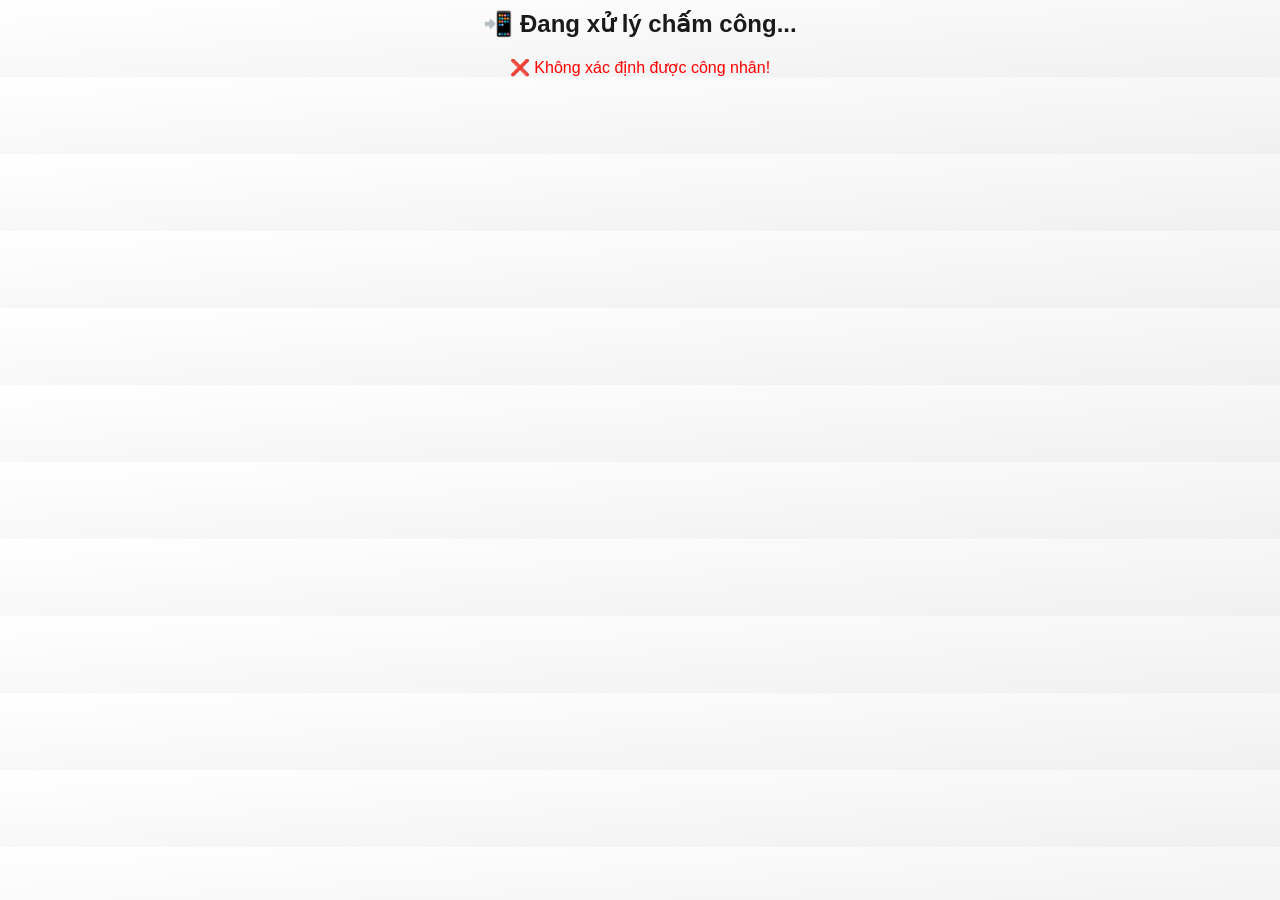
==== checkin.html @ a4798578 "Add files via upload" ====
<!DOCTYPE html>
<html lang="vi">
<head>
  <meta charset="UTF-8" />
  <title>Chấm công QR</title>
  <link rel="stylesheet" href="style.css" />
</head>
<body>
  <h2>📲 Đang xử lý chấm công...</h2>
  <img id="qrAvatar" src="https://em-content.zobj.net/thumbs/240/apple/354/bust-in-silhouette_1f464.png" style="width: 90px; border-radius: 50%; margin: 10px auto;" />
  <div id="qrName" style="font-weight: bold; font-size: 20px;"></div>
  <div id="qrStatus" style="margin-top: 20px; font-size: 16px;"></div>
  <script src="checkin.js"></script>
</body>
</html>
---- style.css ----
body {
  font-family: Arial, sans-serif;
  background: linear-gradient(to right, #fdfbfb, #ebedee);
  margin: 0;
  padding: 30px;
  text-align: center;
  position: relative;
}

h1 { color: #2c3e50; }

input, select {
  padding: 10px;
  margin: 5px;
  width: 250px;
  border: 1px solid #ccc;
  border-radius: 6px;
}

button {
  padding: 10px 20px;
  margin: 5px;
  border: none;
  background: #3498db;
  color: white;
  border-radius: 6px;
  cursor: pointer;
}

button:hover {
  background: #2980b9;
}

.logout-btn {
  position: absolute;
  top: 20px;
  right: 20px;
  background: #e74c3c;
}

.logout-btn:hover {
  background: #c0392b;
}

#app, #loginScreen, #registerScreen, #employeeList, #summaryArea {
  display: none;
  margin-top: 100px;
}

.entry, .stat {
  margin: 5px auto;
  padding: 10px;
  background: #ecf0f1;
  width: 90%;
  max-width: 500px;
  border-radius: 8px;
  transition: all 0.3s ease;
}

.entry:hover, .stat:hover {
  transform: scale(1.03);
  background: #dfe6e9;
}

/* ===== BẢNG CÔNG NHÂN (KIỂU EXCEL) ===== */
#employeeList {
  width: 100%;
  padding: 20px;
  box-sizing: border-box;
}

#employeeList .table-container {
  overflow-x: auto;
  margin: 0 auto;
  width: 100%;
  max-width: 100%;
}

#employeeList table {
  width: 100%;
  border-collapse: collapse;
  table-layout: auto;
  background-color: #ecf0f1;
  font-size: 14px;
}

#employeeList th,
#employeeList td {
  border: 1px solid #ecf0f1;
  padding: 8px 10px;
  text-align: center;
  white-space: nowrap;
  overflow: hidden;
  text-overflow: ellipsis;
}

#employeeList th:last-child,
#employeeList td:last-child {
  width: 50px;
  padding: 4px;
}

#employeeList td button {
  padding: 2px 6px;
  font-size: 12px;
  background-color: #e74c3c;
  color: white;
  border: none;
  border-radius: 4px;
  cursor: pointer;
}

#employeeList td button:hover {
  background-color: #c0392b;
}

#employeeList th,
#employeeList td {
  border: 1px solid #ccc;
  padding: 8px;
  text-align: center;
  white-space: nowrap;
  overflow: hidden;
  text-overflow: ellipsis;
  font-size: 13px;
}

/* Cột xoá nhỏ */
#employeeList th:last-child,
#employeeList td:last-child {
  width: 40px;
  padding: 4px;
}

#employeeList td button {
  width: 30px;
  height: 30px;
  font-size: 12px;
  padding: 0;
  background-color: #e74c3c;
  color: white;
  border: none;
  border-radius: 4px;
  cursor: pointer;
}

#employeeList td button:hover {
  background-color: #c0392b;
}

/* ===== HEADER & NÚT GÓC PHẢI ===== */
#pageHeader {
  position: fixed;
  top: 0;
  left: 0;
  right: 0;
  width: 100%;
  height: 35px;
  background-color: white;
  padding: 10px 15px;
  display: flex;
  align-items: center;
  justify-content: space-between;
  z-index: 1000;
  box-shadow: 0 2px 5px rgba(0, 0, 0, 0.1);
}

/* Trang Chủ */
.home-text {
  font-size: 18px;
  font-weight: bold;
  color: #2c3e50;
}

/* Tiêu đề chính ở dưới */
.main-title {
  font-size: 26px;
  font-weight: bold;
  margin-top: 60px; /* đẩy xuống dưới header */
  text-align: center;
  white-space: nowrap;
}

.header-title h1 {
  margin: 0;
  font-size: 27px;
  padding-top: 41px;
}

.top-right-buttons {
  position: fixed;
  top: 5px;
  right: 10px;
  display: flex;
  gap: 10px;
  z-index: 1000;
}

#profileBtn,
#logoutBtn {
  background: none;
  border: none;
  font-size: 22px;
  padding: 4px;
  margin-left: 6px;
  cursor: pointer;
  color: inherit;
}

/* ===== POPUP AVATAR ===== */
.popup {
  display: flex;
  align-items: center;
  justify-content: center;
  position: fixed;
  z-index: 1000;
  left: 0; top: 0;
  width: 100%;
  height: 100%;
  background-color: rgba(0,0,0,0.5);
  opacity: 0;
  pointer-events: none;
  transition: opacity 0.3s ease;
}

.popup.show {
  opacity: 1;
  pointer-events: auto;
}

.popup-content {
  background-color: white;
  padding: 20px;
  border-radius: 12px;
  width: 300px;
  text-align: center;
  position: relative;
  transform: scale(0.8);
  opacity: 0;
  transition: transform 0.3s ease, opacity 0.3s ease;
}

.popup.show .popup-content {
  transform: scale(1);
  opacity: 1;
}

.popup.hide .popup-content {
  transform: scale(0.7);
  opacity: 0;
}

.close-btn {
  position: absolute;
  top: 10px; right: 15px;
  font-size: 24px;
  cursor: pointer;
}

.avatar-img {
  width: 100px;
  height: 100px;
  border-radius: 50%;
  cursor: pointer;
  object-fit: cover;
  border: 2px solid #ccc;
}

.profile-info {
  text-align: left;
  margin-top: 15px;
}

.edit-btn {
  margin-top: 20px;
  background-color: #4caf50;
  color: white;
  border: none;
  padding: 8px 14px;
  border-radius: 6px;
  cursor: pointer;
}

/* ✅ Không cho cuộn ngang toàn trang */
html, body {
  max-width: 100%;
  overflow-x: hidden;
}

/* ===== BẢNG TỔNG KẾT CUỐI THÁNG ===== */
#summaryArea {
  overflow-x: auto;
  padding: 10px;
}

#summaryData table {
  width: auto;
  max-width: 100%;
  border-collapse: collapse;
  background-color: white;
  font-size: 13px;
  margin: 0 auto;
  table-layout: auto;
}

#summaryData th,
#summaryData td {
  border: 1px solid #ccc;
  padding: 6px 10px;
  text-align: center;
  white-space: nowrap;
  overflow: hidden;
  text-overflow: ellipsis;
  max-width: 120px;
  font-size: 13px;
}

/* Toàn bộ trang */
body {
  margin: 0;
  padding: 0;
  font-family: Arial, sans-serif;
  background: linear-gradient(to bottom right, #ffffff, #f0f0f0);
}

/* Tiêu đề riêng */
h2 {
  text-align: center;
  color: #1a1a1a;
  margin-top: 10px;
}

html, body {
  margin: 0;
  padding: 0;
  overflow-x: hidden; /* ✅ Không cho cuộn trang trái/phải */
  overflow-y: auto;   /* ✅ Cho cuộn dọc */
  max-width: 100vw;
  box-sizing: border-box;
}

/* Cho phép cuộn ngang bảng nếu bảng rộng */
.table-container {
  width: 100%;
  overflow-x: auto;     /* ✅ Chỉ cuộn bảng, không cuộn cả trang */
  -webkit-overflow-scrolling: touch; /* iOS mượt hơn */
}

table {
  border-collapse: collapse;
  width: 100%;
  background-color: null;
  font-size: 14px;
  margin: 0 auto;
}

th, td {
  border: 1px solid #ccc;
  padding: 8px 12px;
  text-align: center;
  white-space: nowrap;
  overflow: hidden;
  text-overflow: ellipsis;
  max-width: 140px;
}

th {
  background-color: #f2f2f2;
  font-weight: bold;
}

.delete-text-btn {
  padding: 6px 12px !important;
  border: 2px solid red !important;
  background-color: transparent !important;
  color: red !important;
  border-radius: 6px !important;
  font-weight: bold !important;
  cursor: pointer !important;
  transition: all 0.2s ease !important;
}

delete-text-btn:hover {
  color: darkred !important;
  text-decoration: underline;
}

/* Nút quay lại */
.back-button-container {
  text-align: right;
  margin: 20px 10px;
}
.back-button {
  background-color: #1da1f2;
  color: white;
  border: none;
  padding: 10px 16px;
  border-radius: 8px;
  cursor: pointer;
  font-size: 16px;
}
.back-button:hover {
  background-color: #0d8de0;
}

/* Responsive: giữ cho bảng không bị lệch trái */
.container {
  padding: 0 10px;
  box-sizing: border-box;
  width: 100%;
}

.login-box input[type="text"],
.login-box input[type="password"] {
  padding: 10px;
  margin: 5px;
  width: 250px;
  border: 1px solid #ccc;
  border-radius: 6px;
}

.gradient-title {
  padding: 0px; 15px;
  font-size: 28px;
  font-weight: bold;
  text-align: center;
  background: linear-gradient(-45deg, #e74c3c, #f1c40f, #2ecc71, #3498db);
  background-size: 400% 400%;
  -webkit-background-clip: text;
  -webkit-text-fill-color: transparent;
  animation: gradientShift 5s ease infinite;
}

.header-bg {
  position: fixed;
  top: 55px;
  left: 0;
  right: 0;
  width: 100%;
  height: 20px;
  background-color: white;
  padding: 10px 15px;
  display: flex;
  align-items: center;
  justify-content: space-between;
  z-index: 1000;
  box-shadow: 0 2px 5px rgba(0, 0, 0, 0.1);
}

@keyframes gradientShift {
  0% { background-position: 0% 50%; }
  50% { background-position: 100% 50%; }
  100% { background-position: 0% 50%; }
}

#fullscreenTableWrapper table {
  width: auto;
  max-width: 100%;
  border-collapse: collapse;
  background-color: white;
  font-size: 13px;
  margin: 0 auto;
  table-layout: auto;
}

#fullscreenTableWrapper th,
#fullscreenTableWrapper td {
  border: 1px solid #ccc;
  padding: 6px 10px;
  text-align: center;
  white-space: nowrap;
  overflow: hidden;
  text-overflow: ellipsis;
  max-width: 120px;
  font-size: 13px;
}

#fullscreenTableWrapper th {
  background-color: #f2f2f2;
  font-weight: bold;
}

#fullscreenTableWrapper td button {
  padding: 2px 6px;
  font-size: 12px;
  background-color: #e74c3c;
  color: white;
  border: none;
  border-radius: 4px;
  cursor: pointer;
}
#fullscreenTableWrapper td button:hover {
  background-color: #c0392b;
}

@media (prefers-color-scheme: dark) {
  body {
    background: #1e1e1e;
    color: #f0f0f0;
  }

  #pageHeader {
    background-color: #2b2b2b;
    color: #fff;
  }

  input, select {
    background-color: #333;
    color: #fff;
    border: 1px solid #555;
  }

  button {
    background-color: #555;
    color: #fff;
  }

  button:hover {
    background-color: #777;
  }

  table {
    background-color: #2c2c2c;
    color: #fff;
  }

  th {
    background-color: #444;
  }

  td {
    background-color: #333;
  }

  .entry, .stat {
    background-color: #2c2c2c;
  }

  .entry:hover, .stat:hover {
    background-color: #3b3b3b;
  }

  .popup-content {
    background-color: #2c2c2c;
    color: #fff;
  }

  .back-button {
    background-color: #3498db;
    color: white;
  }

  .back-button:hover {
    background-color: #1e90ff;
  }
  
  .header-bg {
      background-color: #2b2b2b;
    color: #fff;
  }
}

/* Mặc định (light mode) */
#greeting {
  color: #333; /* màu chữ tối */
}

@media (prefers-color-scheme: dark) {
  h2, h3, h4 {
    background-color: null;
    color: #ffffff !important;
  }

  label, p, span {
    color: #dddddd;
  }

  .login-box h2 {
    color: #ffffff !important;
  }
  
  .employeeList-table {
    background: #b0f0f0;
  }
}

*/ Tiêu đề trang */
.home-label {
  padding: 10px 50px;
  font-size: 18px;
  font-weight: bold;
  color: #2c3e50;
  white-space: nowrap;
}

.input-box {
  width: 90%;
  max-width: 270px;
  padding: 10px;
  margin: 6px auto; /* Giảm khoảng cách giữa các ô */
  display: block;
  font-size: 16px;
  border-radius: 8px;
  border: 1px solid #555;
  background-color: #222;
  color: white;
  box-sizing: border-box;
}

/* Dùng biến màu cho header bảng */
#employeeList th {
  background-color: var(--thead-bg);
  color: var(--thead-color);
}

/* Khai báo biến màu ở light mode */
:root {
  --thead-bg: #f2f2f2;
  --thead-color: #000000;
}

@media (prefers-color-scheme: dark) {
  :root {
    --bg-table: #1e1e1e;
    --text-color: #ffffff;
    --thead-bg: #333333;
    --thead-color: #ffffff;
  }
}

#employeeList table,
#summaryData table,
#fullscreenTableWrapper table {
  background-color: var(--bg-table);
  color: var(--text-color);
}

#employeeList th,
#summaryData th,
#fullscreenTableWrapper th {
  background-color: var(--thead-bg);
  color: var(--thead-color);
}

.entry, .stat, .popup-content {
  background-color: var(--bg-table);
  color: var(--text-color);
}

#personalPage {
  padding: 15px;
  margin-top: 90px;
  background: #fff;
  border: 1px solid #ccc;
  margin: 20px;
}
.stat {
  background: #f5f5f5;
  padding: 8px;
  margin: 5px 0;
  border-left: 4px solid #2c3e50;
}

#personalWorkHistory,
#personalDailyStats {
  margin-top: 20px;
}

/* Giao diện mặc định (sáng) */
#personalPage {
  background-color: #fff;
  color: #333;
}

/* Dark mode */
@media (prefers-color-scheme: dark) {
  #personalPage {
    background-color: #121212;
    color: #eee;
  }

  #personalPage select,
  #personalPage input,
  #personalPage button {
    background-color: #333;
    color: #eee;
    border: 1px solid #555;
  }

  #personalPage h3 {
    color: #ddd;
  }
}

/* Đẩy avatar xuống dưới một chút */
#personalPage img {
  margin-top: 20px;
}
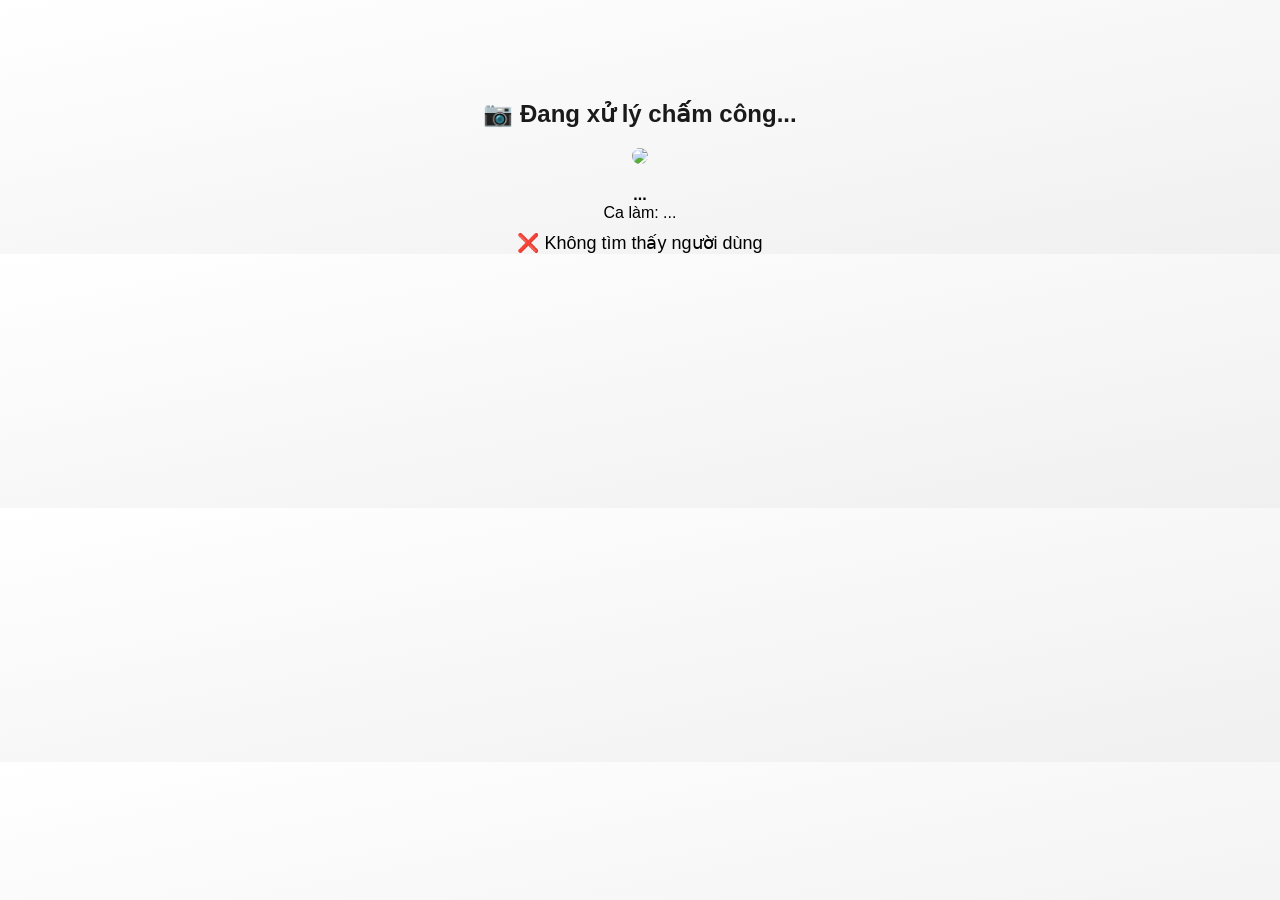
==== commit 16ee89c6: "Add files via upload" ====
--- a/checkin.html
+++ b/checkin.html
@@ -1,15 +1,22 @@
 <!DOCTYPE html>
 <html lang="vi">
 <head>
-  <meta charset="UTF-8" />
-  <title>Chấm công QR</title>
-  <link rel="stylesheet" href="style.css" />
+  <meta charset="UTF-8">
+  <title>QR Chấm công</title>
+  <meta name="viewport" content="width=device-width, initial-scale=1.0">
+  <link rel="stylesheet" href="style.css">
 </head>
 <body>
-  <h2>📲 Đang xử lý chấm công...</h2>
-  <img id="qrAvatar" src="https://em-content.zobj.net/thumbs/240/apple/354/bust-in-silhouette_1f464.png" style="width: 90px; border-radius: 50%; margin: 10px auto;" />
-  <div id="qrName" style="font-weight: bold; font-size: 20px;"></div>
-  <div id="qrStatus" style="margin-top: 20px; font-size: 16px;"></div>
+  <div style="text-align:center; margin-top: 100px;">
+    <h2>📷 Đang xử lý chấm công...</h2>
+    <div id="qrResult" style="margin-top: 20px;">
+      <img id="qrResultAvatar" src="avatar.png" style="width: 100px; border-radius: 50%;"><br><br>
+      <strong id="qrResultName">...</strong><br>
+      Ca làm: <span id="qrResultShift">...</span><br>
+      <div id="qrResultStatus" style="margin-top: 10px; font-size: 18px;">...</div>
+    </div>
+  </div>
+
   <script src="checkin.js"></script>
 </body>
 </html>
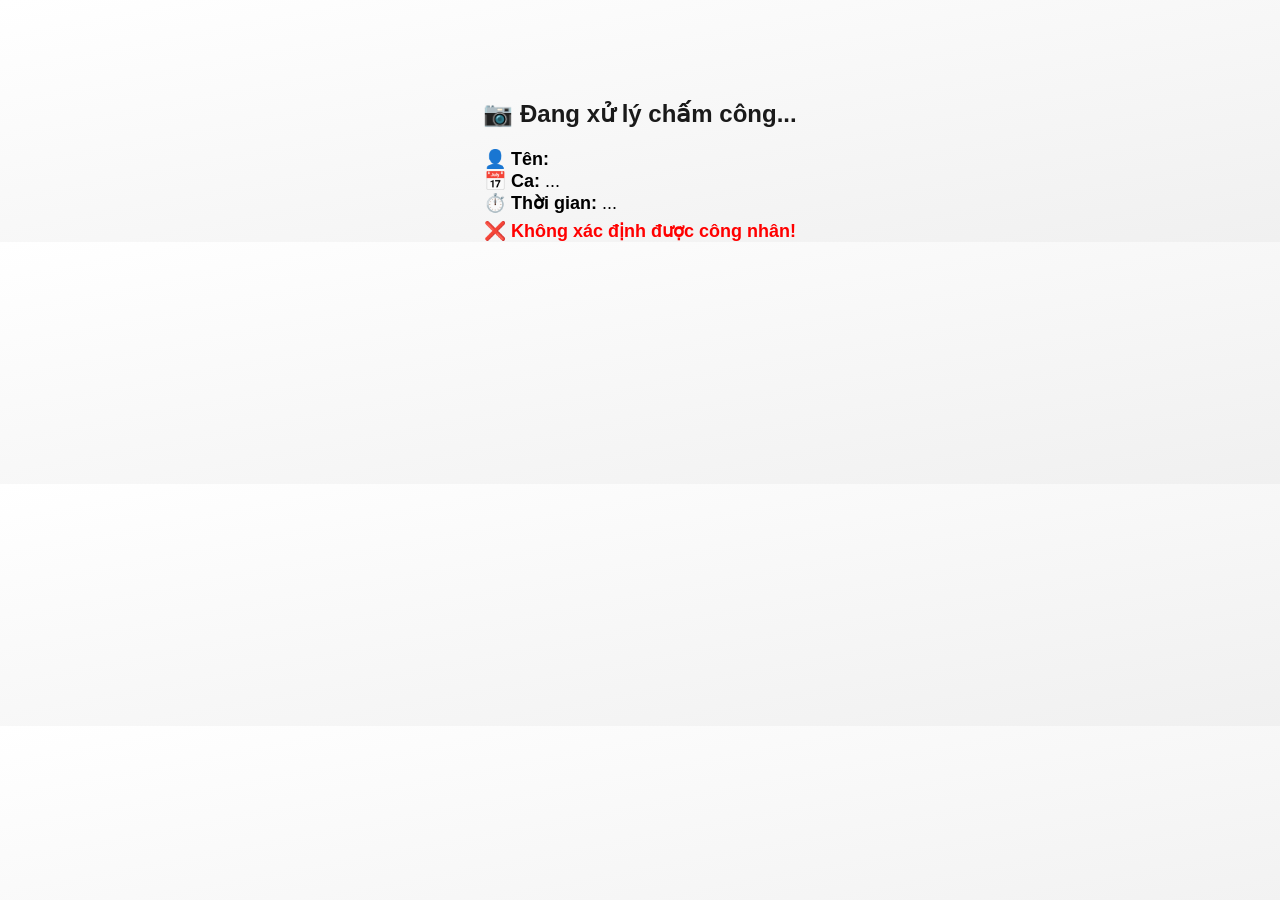
==== commit 46802dc4: "Add files via upload" ====
--- a/checkin.html
+++ b/checkin.html
@@ -5,15 +5,44 @@
   <title>QR Chấm công</title>
   <meta name="viewport" content="width=device-width, initial-scale=1.0">
   <link rel="stylesheet" href="style.css">
+  <style>
+    .result-box {
+      display: flex;
+      align-items: center;
+      justify-content: center;
+      gap: 16px;
+      margin-top: 20px;
+    }
+    .result-box img {
+      width: 80px;
+      height: 80px;
+      border-radius: 50%;
+      object-fit: cover;
+    }
+    .info {
+      text-align: left;
+      font-size: 18px;
+    }
+    .status {
+      margin-top: 6px;
+      font-weight: bold;
+      color: green;
+    }
+  </style>
 </head>
 <body>
   <div style="text-align:center; margin-top: 100px;">
     <h2>📷 Đang xử lý chấm công...</h2>
-    <div id="qrResult" style="margin-top: 20px;">
-      <img id="qrResultAvatar" src="avatar.png" style="width: 100px; border-radius: 50%;"><br><br>
-      <strong id="qrResultName">...</strong><br>
-      Ca làm: <span id="qrResultShift">...</span><br>
-      <div id="qrResultStatus" style="margin-top: 10px; font-size: 18px;">...</div>
+
+    <!-- Kết quả sau khi quét -->
+    <div class="result-box" id="resultBox">
+      <img id="qrResultAvatar" src="avatar.png" alt="Avatar" />
+      <div class="info">
+        <div><strong>👤 Tên:</strong> <span id="qrResultName">Đang tải...</span></div>
+        <div><strong>📅 Ca:</strong> <span id="qrResultShift">...</span></div>
+        <div><strong>⏱️ Thời gian:</strong> <span id="qrResultTime">...</span></div>
+        <div class="status" id="qrResultStatus">Đang kiểm tra trạng thái...</div>
+      </div>
     </div>
   </div>
 
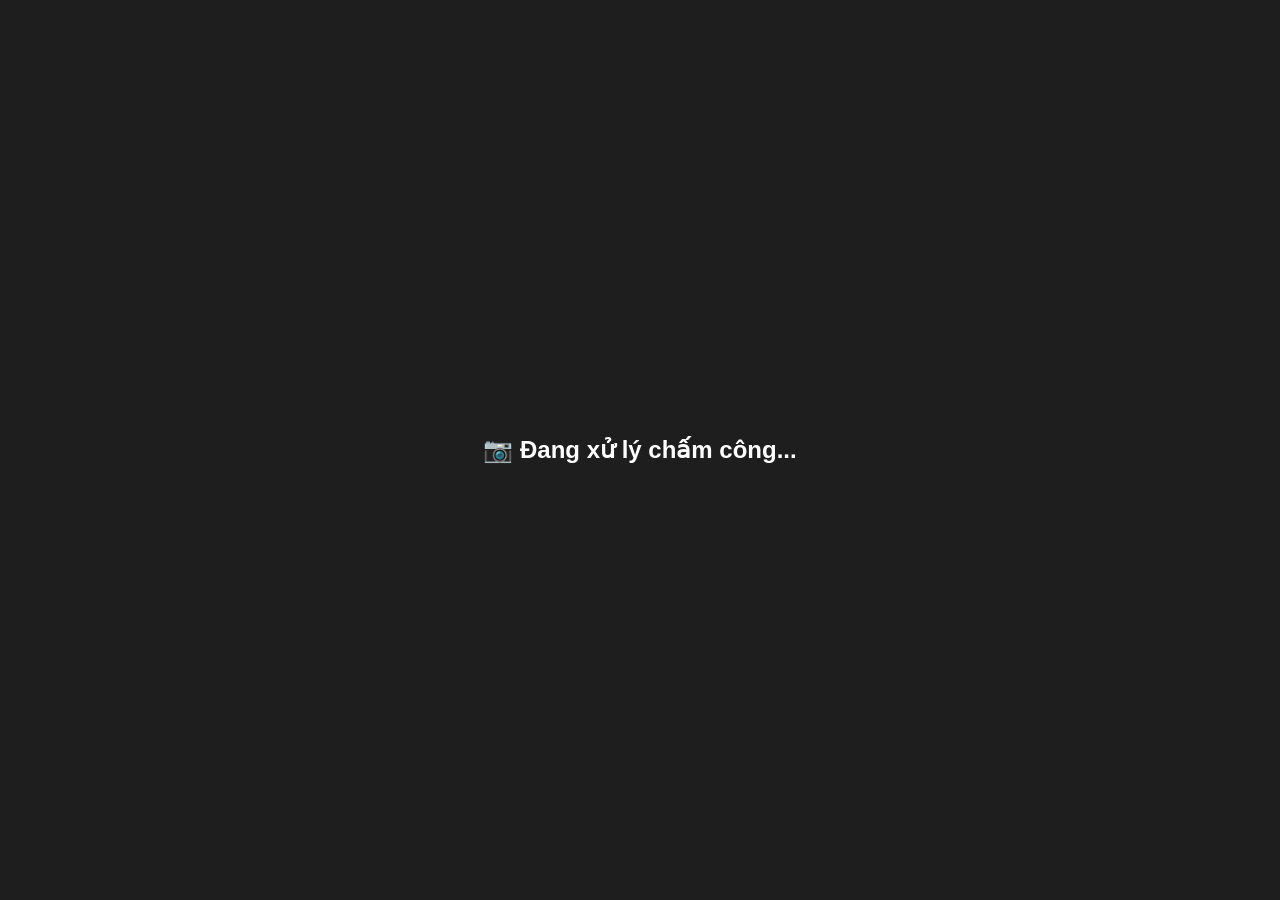
==== commit a8aebec8: "Add files via upload" ====
--- a/checkin.html
+++ b/checkin.html
@@ -2,48 +2,62 @@
 <html lang="vi">
 <head>
   <meta charset="UTF-8">
-  <title>QR Chấm công</title>
-  <meta name="viewport" content="width=device-width, initial-scale=1.0">
-  <link rel="stylesheet" href="style.css">
+  <meta name="viewport" content="width=device-width, initial-scale=1">
+  <title>Chấm công QR</title>
   <style>
-    .result-box {
+    body {
+      margin: 0;
+      padding: 0;
+      font-family: Arial, sans-serif;
+      background-color: #1e1e1e;
+      color: white;
       display: flex;
+      flex-direction: column;
       align-items: center;
       justify-content: center;
-      gap: 16px;
-      margin-top: 20px;
+      height: 100vh;
+      text-align: center;
     }
-    .result-box img {
+    #resultBox {
+      display: none;
+      flex-direction: column;
+      align-items: center;
+      background-color: #333;
+      padding: 20px;
+      border-radius: 12px;
+      box-shadow: 0 0 10px rgba(0,0,0,0.3);
+      max-width: 90%;
+    }
+    #qrResultAvatar {
       width: 80px;
       height: 80px;
       border-radius: 50%;
-      object-fit: cover;
+      margin-bottom: 10px;
+      border: 2px solid #fff;
     }
-    .info {
-      text-align: left;
+    #qrResultName,
+    #qrResultShift,
+    #qrResultTime,
+    #qrResultStatus {
+      margin: 6px 0;
+      font-size: 16px;
+    }
+    #qrResultStatus {
+      font-weight: bold;
       font-size: 18px;
-    }
-    .status {
-      margin-top: 6px;
-      font-weight: bold;
-      color: green;
     }
   </style>
 </head>
 <body>
-  <div style="text-align:center; margin-top: 100px;">
-    <h2>📷 Đang xử lý chấm công...</h2>
 
-    <!-- Kết quả sau khi quét -->
-    <div class="result-box" id="resultBox">
-      <img id="qrResultAvatar" src="avatar.png" alt="Avatar" />
-      <div class="info">
-        <div><strong>👤 Tên:</strong> <span id="qrResultName">Đang tải...</span></div>
-        <div><strong>📅 Ca:</strong> <span id="qrResultShift">...</span></div>
-        <div><strong>⏱️ Thời gian:</strong> <span id="qrResultTime">...</span></div>
-        <div class="status" id="qrResultStatus">Đang kiểm tra trạng thái...</div>
-      </div>
-    </div>
+  <h2>📷 Đang xử lý chấm công...</h2>
+
+  <div id="resultBox">
+    <img id="qrResultAvatar" src="" alt="Avatar">
+    <div id="qrResultName">👤 Tên: ...</div>
+    <div id="qrResultShift">📅 Ca: ...</div>
+    <div id="qrResultTime">🕒 Thời gian: ...</div>
+    <div id="qrResultStatus">Đang kiểm tra trạng thái...</div>
   </div>
 
   <script src="checkin.js"></script>
